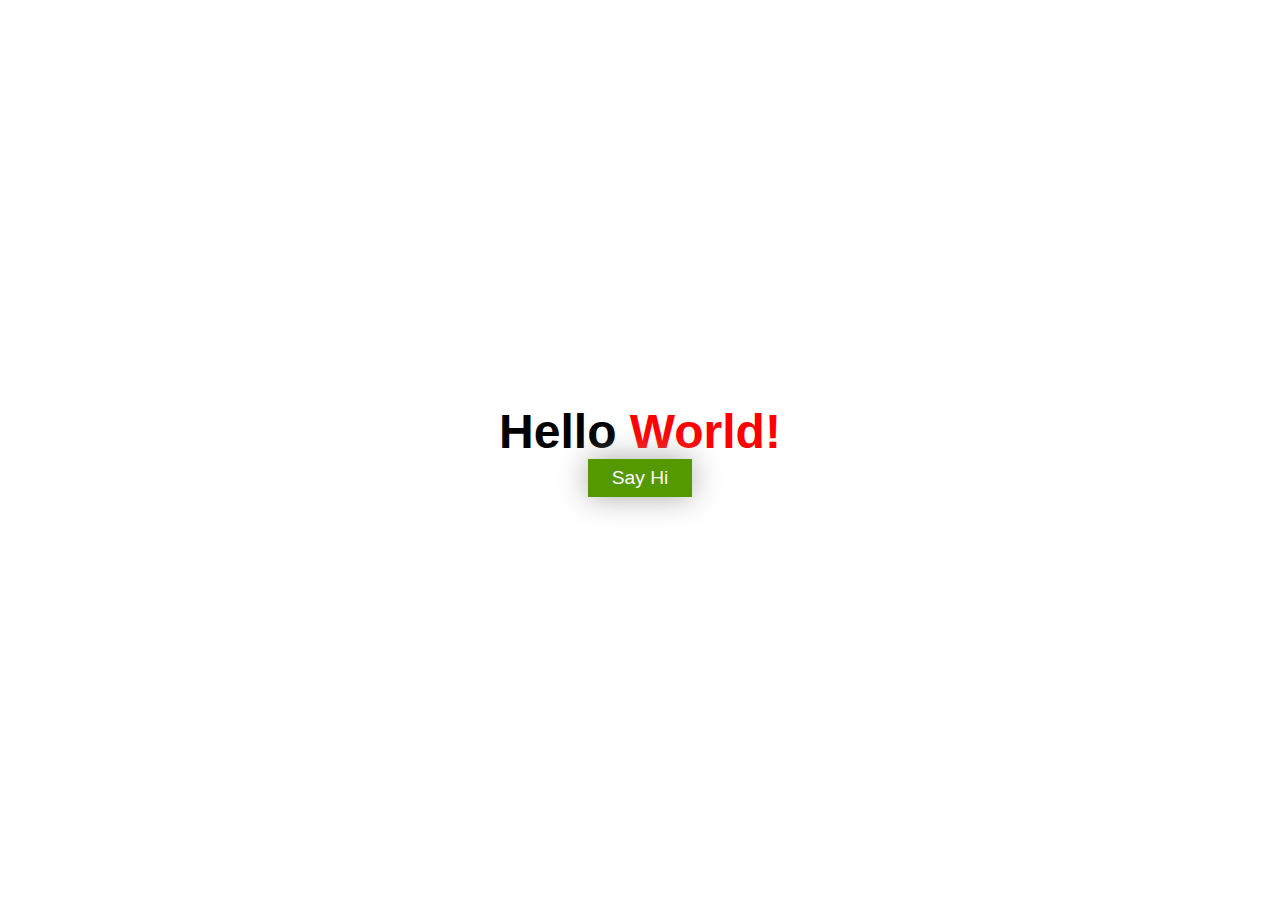
==== Welcome/Index.html @ d495dd27 "Initialize new Project" ====
<!DOCTYPE html>
<html lang="en">
  <head>
    <meta charset="UTF-8" />
    <meta name="viewport" content="width=device-width, initial-scale=1.0" />
    <title>01 - Welcome</title>
    <link rel="stylesheet" href="style.css" />
  </head>
  <body>
    <h1>Hello <span>World!</span></h1>
    <button>Say Hi</button>
  </body>
  <script></script>
</html>
---- Welcome/style.css ----
* {
  margin: 0;
  padding: 0;
}

body {
  display: flex;
  flex-flow: column;
  align-items: center;
  justify-content: center;
  height: 100vh;
}

h1 {
  font-family: sans-serif;
  font-size: 3rem;
  font-weight: bolder;
}

span {
  color: red;
}

button {
  padding: 0.5rem 1.5rem;
  font-size: 1.2rem;
  color: #fff;
  background-color: #590;
  border: none;
  cursor: pointer;
  box-shadow: 0px 0px 30px darkgrey;
}
button:hover {
  background-color: tomato;
}
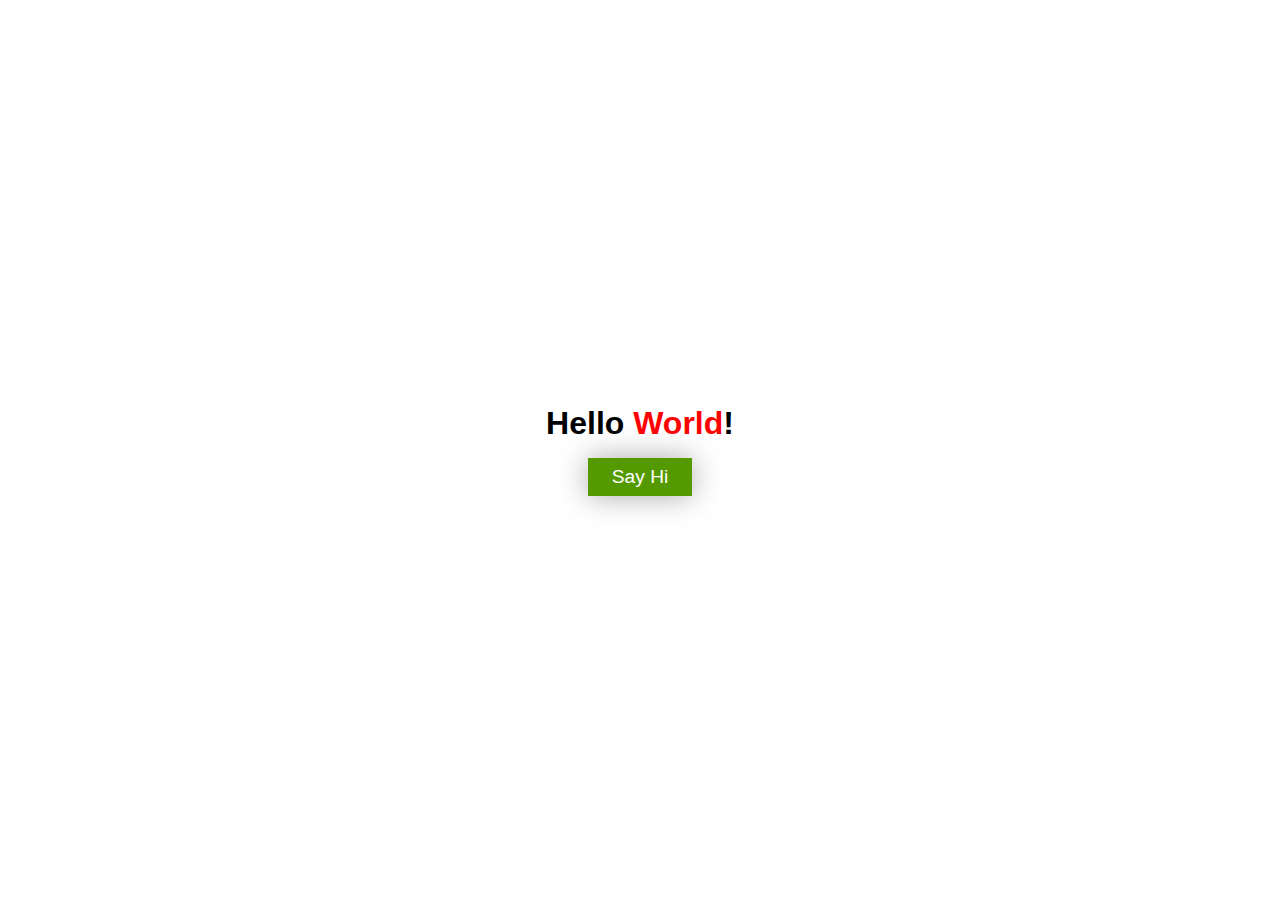
==== commit b2ed2a8f: "seperate script file" ====
--- a/Welcome/Index.html
+++ b/Welcome/Index.html
@@ -5,10 +5,10 @@
     <meta name="viewport" content="width=device-width, initial-scale=1.0" />
     <title>01 - Welcome</title>
     <link rel="stylesheet" href="style.css" />
+    <script src="script.js" defer></script>
   </head>
   <body>
-    <h1>Hello <span>World!</span></h1>
+    <h1>Hello <span>World</span>!</h1>
     <button>Say Hi</button>
   </body>
-  <script></script>
 </html>
--- a/Welcome/style.css
+++ b/Welcome/style.css
@@ -9,20 +9,17 @@
   align-items: center;
   justify-content: center;
   height: 100vh;
+  font-family: "Trebuchet MS", "Lucida Sans Unicode", "Lucida Grande",
+    "Lucida Sans", Arial, sans-serif;
 }
 
-h1 {
-  font-family: sans-serif;
-  font-size: 3rem;
-  font-weight: bolder;
-}
-
-span {
+h1 > span {
   color: red;
 }
 
 button {
   padding: 0.5rem 1.5rem;
+  margin-top: 1rem;
   font-size: 1.2rem;
   color: #fff;
   background-color: #590;
